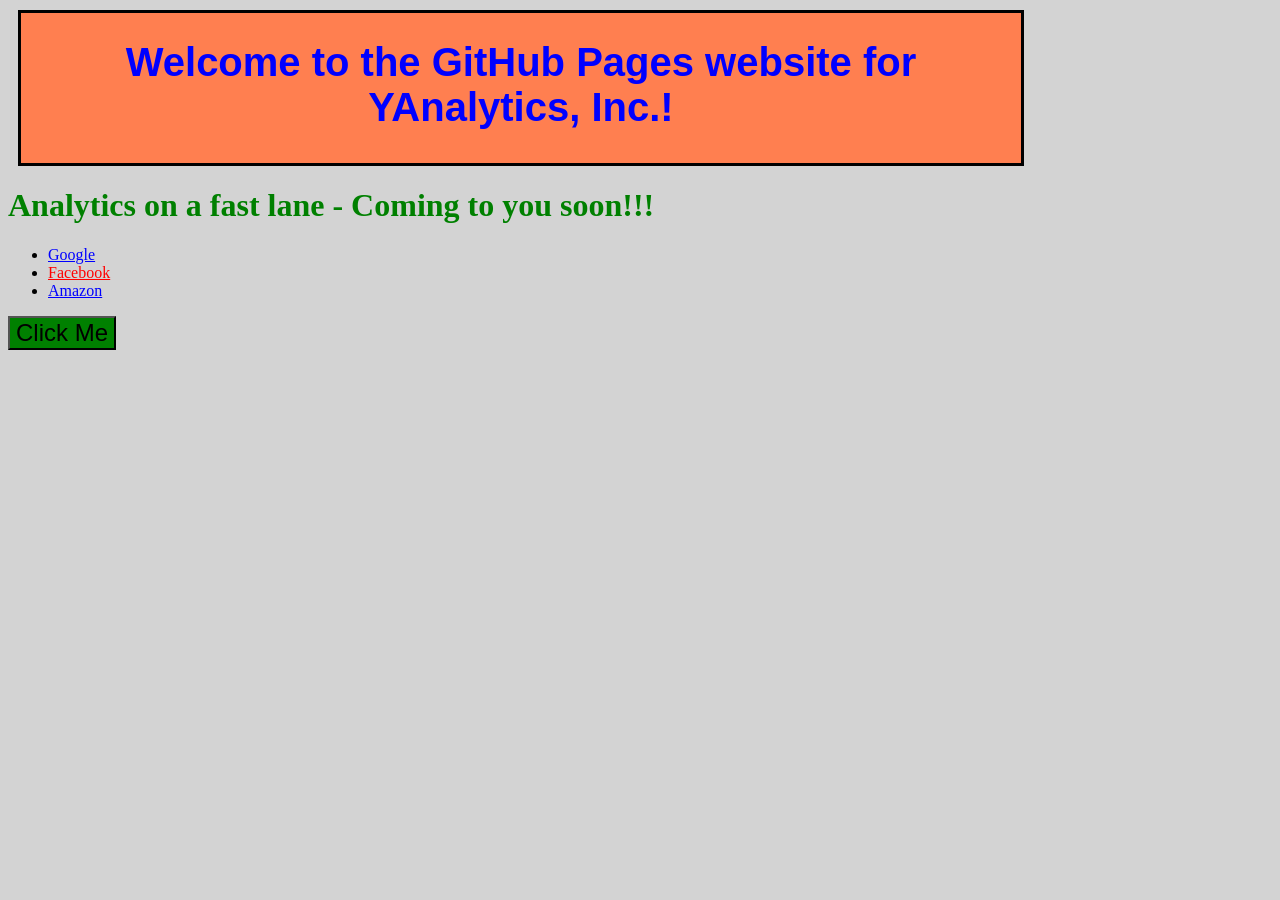
==== index.html @ 10d01d0e "Add new styles" ====
<!DOCTYPE html>
<html lang="en">
    <head>
        <title>
            YAnalytics, Inc. Site!
        </title>
        <link rel="stylesheet" href="styles.css">
    </head>
    <body>
        <div>
            <h1>Welcome to the GitHub Pages website for YAnalytics, Inc.!</h1>   
        </div>
                   
        <h1 id="foo">Analytics on a fast lane - Coming to you soon!!!</h1>
        <ul>
            <li><a href="https://google.com">Google</a></li>
            <li><a href="https://facebook.com">Facebook</a></li>
            <li><a href="https://amazon.com">Amazon</a></li>
        </ul>
        
        <!--
        <div id="container">
            <div>1. Text inside of a div to illustrate FLEXBOX.</div>
            <div>2. Text inside of a div to illustrate FLEXBOX.</div>
            <div>3. Text inside of a div to illustrate FLEXBOX.</div>
            <div>4. Text inside of a div to illustrate FLEXBOX.</div>
            <div>5. Text inside of a div to illustrate FLEXBOX.</div>
            <div>6. Text inside of a div to illustrate FLEXBOX.</div>   
        </div>  
        
        <div id="grid">
            <div class="grid-item">1</div>
            <div class="grid-item">2</div>
            <div class="grid-item">3</div>
            <div class="grid-item">4</div>
            <div class="grid-item">5</div>
            <div class="grid-item">6</div>
        </div>
        -->
        <button>Click Me</button>
    </body>
</html>
---- styles.css ----
h1 {
    color:blue; text-align: center;
}

div {
    background-color: coral;
    width: 1000px;
    height: 150px;
    padding: auto;
    margin: 10px;
    border: 3px solid black;
    font-family: Arial, sans-serif;
    font-size: 20px;
    font-weight: bold;
}

#foo {
    color: green; text-align: left;
}

a {
    color: blue;
}

a[href="https://facebook.com"] {
    color: red;
}

button {
    width: auto;
    height: auto;
    font-size: 24px;
    background-color: green;
}

button:hover {
    background-color: orange;
}

@media (min-width: 600px) {
    body {
        background-color: lightgray;
    }
}

@media (max-width: 599px) {
    body {
        background-color: red;
    }
}

#container {
    display: flex;
    flex-wrap: wrap;
}

#container > div {
    background-color: springgreen;
    width: 200px;
    padding: 20px;
    margin: 20px;
    font-size: 20px;
}

#grid {
    background-color: green;
    display: grid;
    padding: 20px;
    column-gap: 20px;
    row-gap: 10px;
    grid-template-columns: 200px 200px auto;
}

.grid-item {
    background-color: white;
    font-size: 20px;
    padding: 20px;
    text-align: center;
}
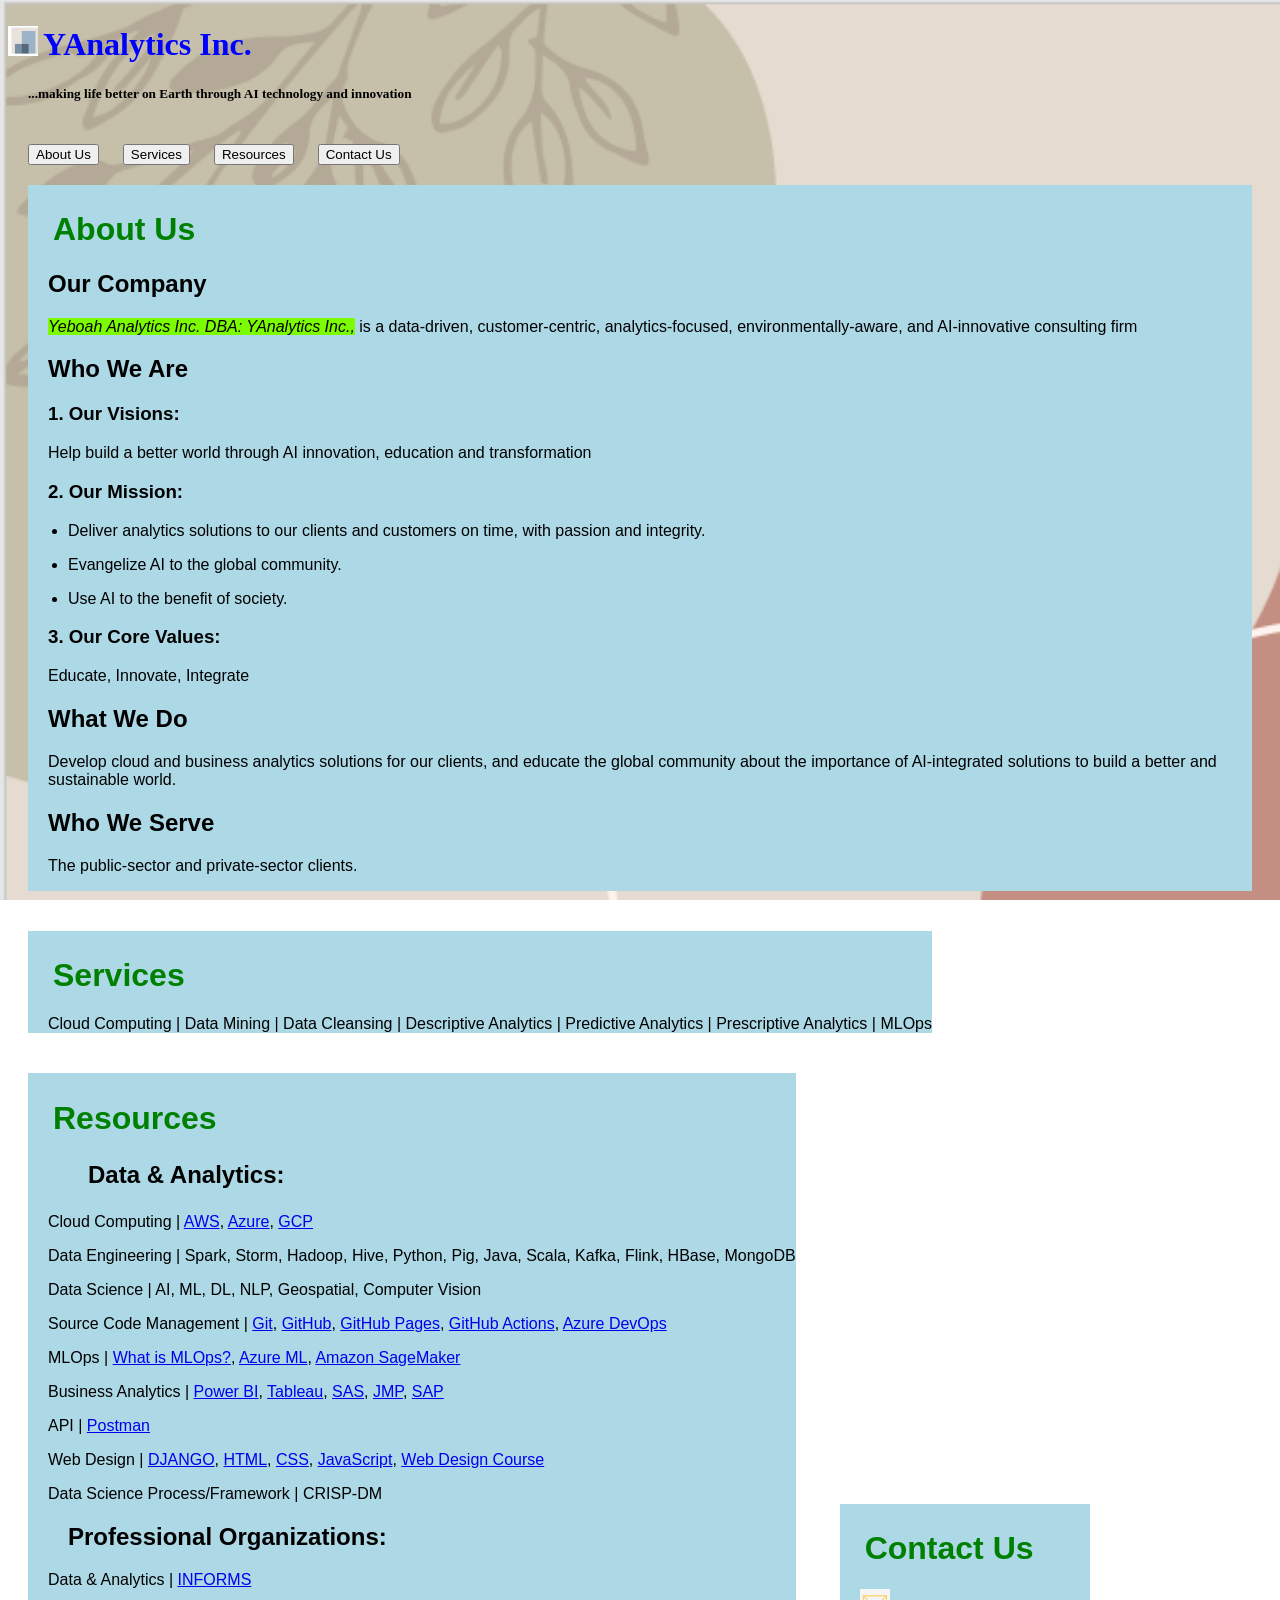
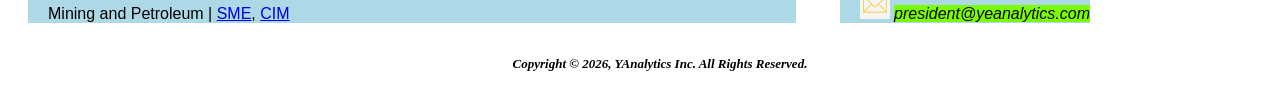
==== commit 59dcd911: "Add index.html file to root instead of homepage" ====
--- a/index.html
+++ b/index.html
@@ -1,42 +1,136 @@
 <!DOCTYPE html>
 <html lang="en">
     <head>
-        <title>
-            YAnalytics, Inc. Site!
-        </title>
-        <link rel="stylesheet" href="styles.css">
+        <meta charset="utf-8">
+        <meta name="viewport" content="width=device-width, initial-scale=1">
+        <link rel="yanalytics icon" href="../resources/ya-new-logo.ico">
+        <title>YAnalytics-Inc</title>
+        <img id="logo" src="../resources/ya-new-logo.png" alt="Logo" width="30" height="30">
+        <h1 id="title">YAnalytics Inc. 
+            <h5>...making life better on Earth through AI technology and innovation</h5>
+        </h1> 
+        <!--Add banner to webpage-->
+        <!--<hgroup><img id="banner" src="../resources/banner.jpg" alt="Banner" width="500" height="72"></hgroup>-->
+        
+        <link rel="stylesheet" href="../css/styles.css">
+        <style>
+            div {
+                display: inline-block; /*inline; none; inline-block;*/
+            }            
+        </style>
+        <script src="../javascript/script.js"></script>    
+        
     </head>
-    <body>
-        <div>
-            <h1>Welcome to the GitHub Pages website for YAnalytics, Inc.!</h1>   
+    <body>                
+        <button data-page="page1">About Us</button>
+        <button data-page="page2">Services</button>
+        <button data-page="page3">Resources</button>
+        <button data-page="page4">Contact Us</button>        
+        
+        <div id="page1">
+            <h1>About Us</h1>
+            <h2>Our Company</h2>  
+            <p><em>Yeboah Analytics Inc. DBA: YAnalytics Inc.,</em> 
+                is a data-driven, customer-centric, analytics-focused, environmentally-aware, and 
+                AI-innovative consulting firm
+            </p>
+            <h2>Who We Are</h2>       
+            <h3>
+                1. Our Visions: 
+            </h3>
+            <p>
+                Help build a better world through AI innovation, education and transformation
+            </p>
+            <h3>
+                2. Our Mission: 
+            </h3> 
+            <ul>
+                <li>Deliver analytics solutions to our clients and customers on time, with passion and integrity.</p></li>
+                <li>Evangelize AI to the global community.</p></li>
+                <li>Use AI to the benefit of society.</p></li>
+            </ul>   
+
+            <h3>3. Our Core Values:</h3>
+            <p>Educate, Innovate, Integrate</p>
+            <h2>What We Do</h2>  
+            <p>Develop cloud and business analytics solutions for our clients, and educate the global community 
+                about the importance of AI-integrated solutions to build a better and sustainable world.
+            </p>
+            <h2>Who We Serve</h2>  
+            <p>The public-sector and private-sector clients.</p>
         </div>
-                   
-        <h1 id="foo">Analytics on a fast lane - Coming to you soon!!!</h1>
-        <ul>
-            <li><a href="https://google.com">Google</a></li>
-            <li><a href="https://facebook.com">Facebook</a></li>
-            <li><a href="https://amazon.com">Amazon</a></li>
-        </ul>
-        
-        <!--
-        <div id="container">
-            <div>1. Text inside of a div to illustrate FLEXBOX.</div>
-            <div>2. Text inside of a div to illustrate FLEXBOX.</div>
-            <div>3. Text inside of a div to illustrate FLEXBOX.</div>
-            <div>4. Text inside of a div to illustrate FLEXBOX.</div>
-            <div>5. Text inside of a div to illustrate FLEXBOX.</div>
-            <div>6. Text inside of a div to illustrate FLEXBOX.</div>   
-        </div>  
-        
-        <div id="grid">
-            <div class="grid-item">1</div>
-            <div class="grid-item">2</div>
-            <div class="grid-item">3</div>
-            <div class="grid-item">4</div>
-            <div class="grid-item">5</div>
-            <div class="grid-item">6</div>
+           
+        <div id="page2">            
+            <h1>Services</h1>
+            <footer>                
+                Cloud Computing |
+                Data Mining |
+                Data Cleansing |
+                Descriptive Analytics |
+                Predictive Analytics |
+                Prescriptive Analytics |
+                MLOps                
+            </footer>
+        </div>         
+       
+        <div id="page3">
+            <h1>Resources</h1>
+            <footer>                
+                <hgroup><h2><p>Data & Analytics:</h2></p>
+                    Cloud Computing | <a href="https://aws.amazon.com">AWS</a>, 
+                        <a href="https://azure.microsoft.com">Azure</a>, 
+                        <a href="https://cloud.google.com">GCP</a></p>
+                    Data Engineering | Spark, Storm, Hadoop, Hive, Python, Pig, Java, Scala, Kafka, Flink, HBase, MongoDB </p>
+                    Data Science | AI, ML, DL, NLP, Geospatial, Computer Vision </p>
+                    Source Code Management | <a href="https://git-scm.com">Git</a>, <a href="https://github.com">GitHub</a>,  
+                        <a href="https://pages.github.com">GitHub Pages</a>,
+                        <a href="https://github.com/features/actions">GitHub Actions</a>,
+                        <a href="https://azure.microsoft.com/en-us/products/devops">Azure DevOps</a></p>
+                    MLOps | <a href="https:dlab.berkeley.edu/news/what-mlops-introduction-world-machine-learning-operations">What is MLOps?</a>, 
+                        <a href="https://learn.microsoft.com/en-us/azure/machine-learning/concept-model-management-and-deployment">
+                        Azure ML</a>, 
+                        <a href="https://aws.amazon.com/sagemaker/">Amazon SageMaker</a> </p>
+                    Business Analytics | <a href="https://powerbi.microsoft.com">Power BI</a>,
+                        <a href="https://www.tableau.com">Tableau</a>, 
+                        <a href="https://www.sas.com/">SAS</a>,
+                        <a href="https://www.jmp.com/en_us">JMP</a>,
+                        <a href="https://www.sap.com">SAP</a></p>
+                    API | <a href="https://www.postman.com">Postman</a></p>
+                    Web Design | <a href="https://www.djangoproject.com">DJANGO</a>, 
+                        <a href="https://www.w3schools.com/html/">HTML</a>,
+                        <a href="https://www.w3schools.com/css/">CSS</a>,
+                        <a href="https://www.w3schools.com/js/">JavaScript</a>, 
+                        <a href="https://cs50.harvard.edu/extension/web">Web Design Course</a></p>
+                    Data Science Process/Framework | CRISP-DM </p>
+                </hgroup>
+            </footer>
+            <footer>
+                <hgroup><h2>Professional Organizations:</h2></p>
+                    Data & Analytics | <a href="https://www.informs.org">INFORMS</a> </p>
+                    Mining and Petroleum | <a href="https://www.smenet.org">SME</a>, 
+                    <a href="https://www.cim.org">CIM</a> 
+                </hgroup>      
+            </footer>
+
         </div>
-        -->
-        <button>Click Me</button>
+
+        <div id="page4">
+            <h1>Contact Us</h1>
+                <footer> 
+                    <address>
+                        <img  id="email" src="../resources/email.svg" alt="Logo" >
+                        <em> president@yeanalytics.com </em>                    
+                    </address>                     
+                </footer> 
+
+        </div>
+
+        <!--add copyright-->
+        <footer>              
+            <p id="copyright">Copyright &copy; <span id="year"></span>, YAnalytics Inc. All Rights Reserved.</p>
+        </footer>
+        <script>
+            document.getElementById("year").innerHTML = new Date().getFullYear();
+        </script>
     </body>
-</html>
+</html>
--- a/css/styles.css
+++ b/css/styles.css
@@ -0,0 +1,130 @@
+body {
+    /* background: url("../resources/banner.jpg"); */
+    background-image: url("../resources/banner2.png");
+    background-attachment: fixed;
+    background-repeat: no-repeat;
+    background-size: cover;
+}
+
+div {
+    background-color: lightblue;/* antiquewhite;*/ 
+    width: auto;
+    height: auto;
+    padding: auto;
+    margin: 20px;
+    /*font-size: 20px;*/
+    font-family: sans-serif;
+}
+
+h1 {
+    /*border: 10px dashed darkgoldenrod;*/
+    padding: 5px;
+    padding-bottom: 0px;
+    width: auto;
+    color: green;/*darkblue; blue; green; brown;*/
+}
+
+h5 {
+    /*border: 10px dashed darkgoldenrod;*/
+    padding: 0px;/*0px 0px 0px 20px; /*top,right,bottom,left*/
+    padding-left: 20px;
+}
+
+button {
+    /*color: blue;*/
+    margin-left: 20px;
+    margin-top: 20px;
+}
+
+#logo {
+    float: left;
+    padding-right: 5px;
+    padding-top: 5px;
+}
+
+#title {
+    color: blue;/*blue; darkgreen; */
+}
+
+h1, h2, h3, p, footer{
+    margin-left: 20px;
+}
+a:hover {
+    background: gold;    
+}
+
+a:active {
+    background: green;
+    color: white;    
+}
+
+a:visited {
+    background: aqua;    
+}
+
+#vision {
+    background-color: whitesmoke; 
+    width: auto;
+    height: auto;
+    padding: auto;
+    margin: 20px;
+    /*font-size: 20px;*/
+    font-family: sans-serif;
+}
+
+q, em { 
+    background: lawngreen;
+}
+
+#copyright {
+    font-size: small;
+    font-style: italic;
+    font-weight: bold;
+    text-align: center;
+}
+
+#email {
+    background-color: whitesmoke; 
+    width: 30px;
+    height: 30px; 
+}
+
+/* Using DIV container class to align image and text*/
+.container {
+    display: flex;
+    align-items: center;
+    /*justify-content: center;*/
+}
+
+img {
+    max-width: 100%;
+}
+
+.image {
+    background-color: whitesmoke;
+    width: 30px;
+    height: 30px;
+    flex-basis: auto;
+    order: 0;
+}
+
+.text {
+    font-size: medium;
+    font-style: italic;    
+}
+
+/* for id=container*/
+#container {
+    display: flex;
+    align-items: center; 
+}
+
+#container img {
+    margin-right: 0px;
+    margin-left: 10px;
+    width: 30px;
+    height: 30px;
+    background-color: whitesmoke;/* whitesmoke; black;*/
+    display: flex;
+    align-items: center;
+}
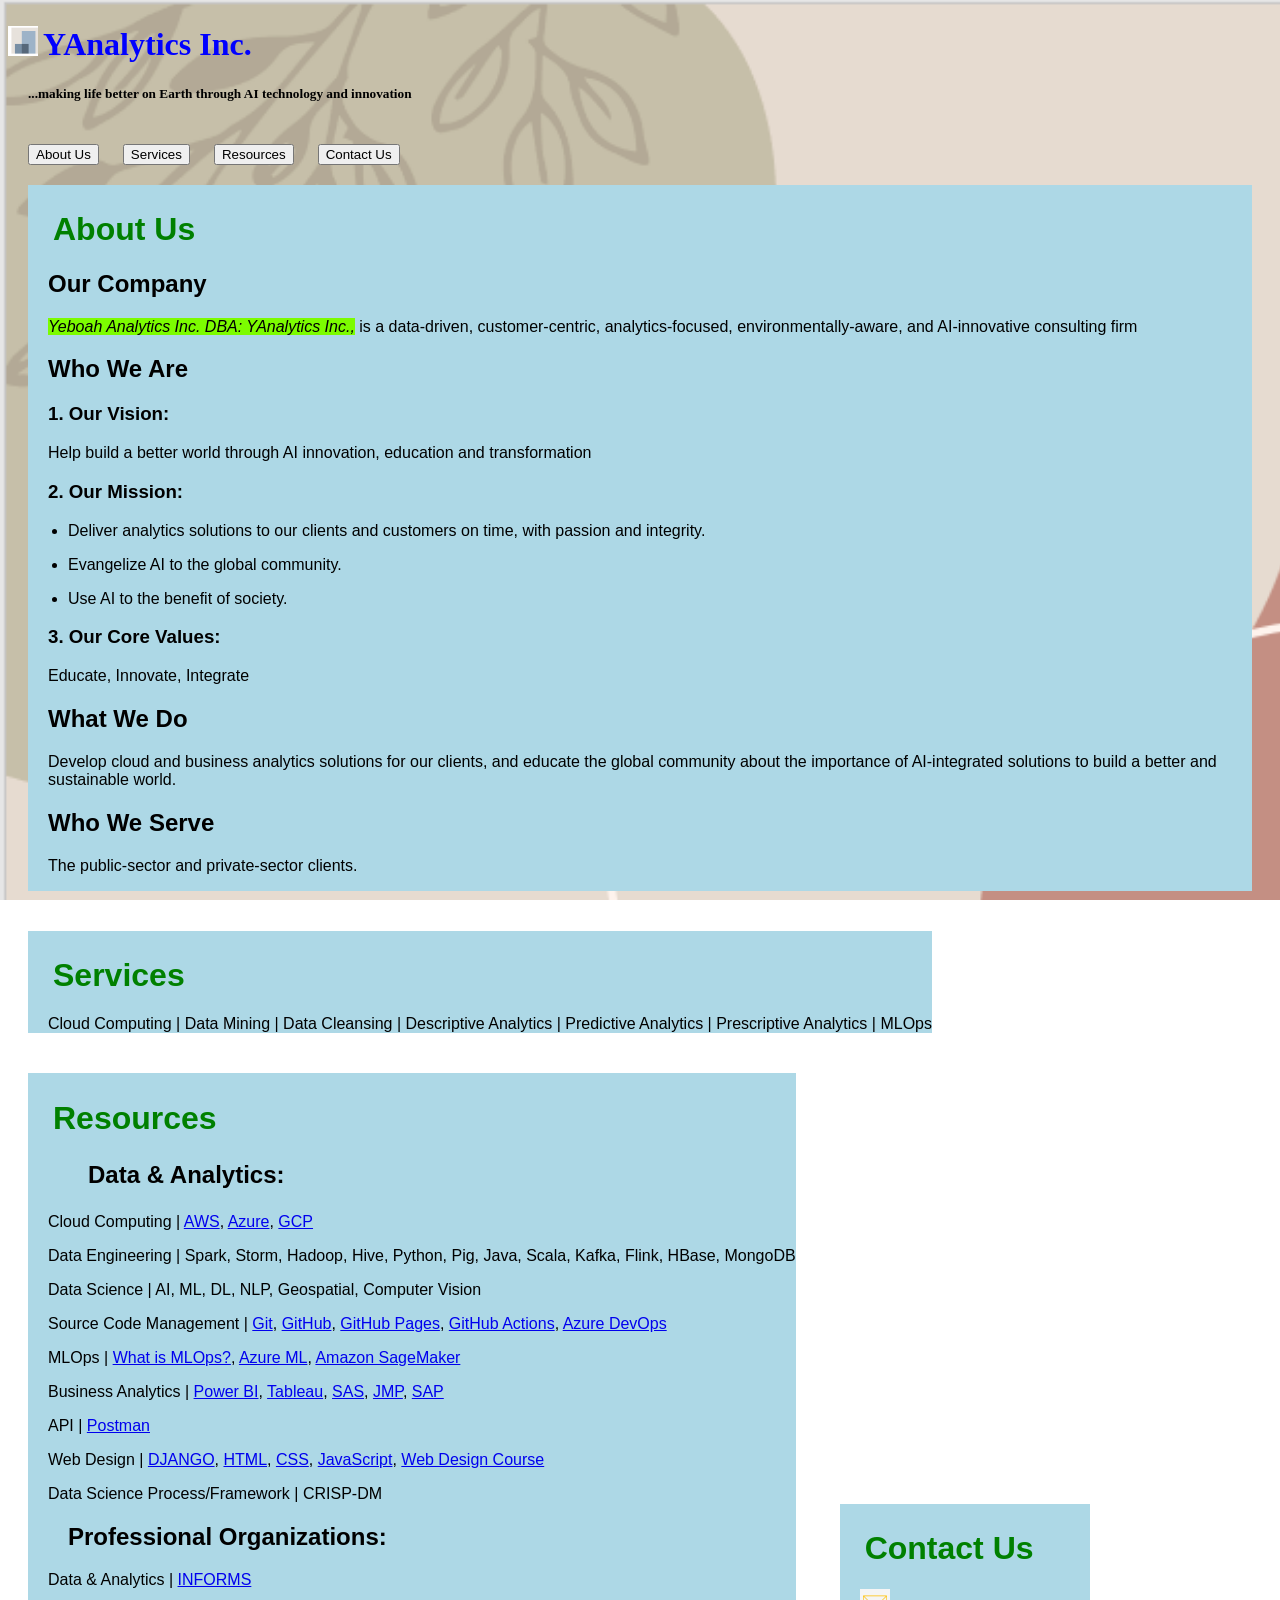
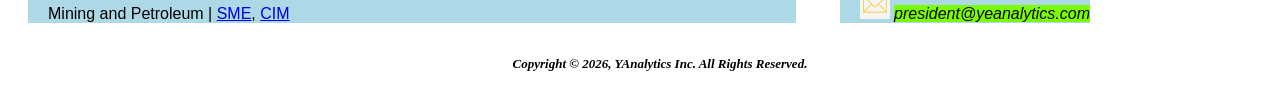
==== commit 1f0b6924: "Change visions to vision" ====
--- a/index.html
+++ b/index.html
@@ -3,22 +3,22 @@
     <head>
         <meta charset="utf-8">
         <meta name="viewport" content="width=device-width, initial-scale=1">
-        <link rel="yanalytics icon" href="../resources/ya-new-logo.ico">
+        <link rel="yanalytics icon" href="./resources/ya-new-logo.ico">
         <title>YAnalytics-Inc</title>
-        <img id="logo" src="../resources/ya-new-logo.png" alt="Logo" width="30" height="30">
+        <img id="logo" src="./resources/ya-new-logo.png" alt="Logo" width="30" height="30">
         <h1 id="title">YAnalytics Inc. 
             <h5>...making life better on Earth through AI technology and innovation</h5>
         </h1> 
         <!--Add banner to webpage-->
         <!--<hgroup><img id="banner" src="../resources/banner.jpg" alt="Banner" width="500" height="72"></hgroup>-->
         
-        <link rel="stylesheet" href="../css/styles.css">
+        <link rel="stylesheet" href="./css/styles.css">
         <style>
             div {
                 display: inline-block; /*inline; none; inline-block;*/
             }            
         </style>
-        <script src="../javascript/script.js"></script>    
+        <script src="./javascript/script.js"></script>    
         
     </head>
     <body>                
@@ -36,7 +36,7 @@
             </p>
             <h2>Who We Are</h2>       
             <h3>
-                1. Our Visions: 
+                1. Our Vision: 
             </h3>
             <p>
                 Help build a better world through AI innovation, education and transformation
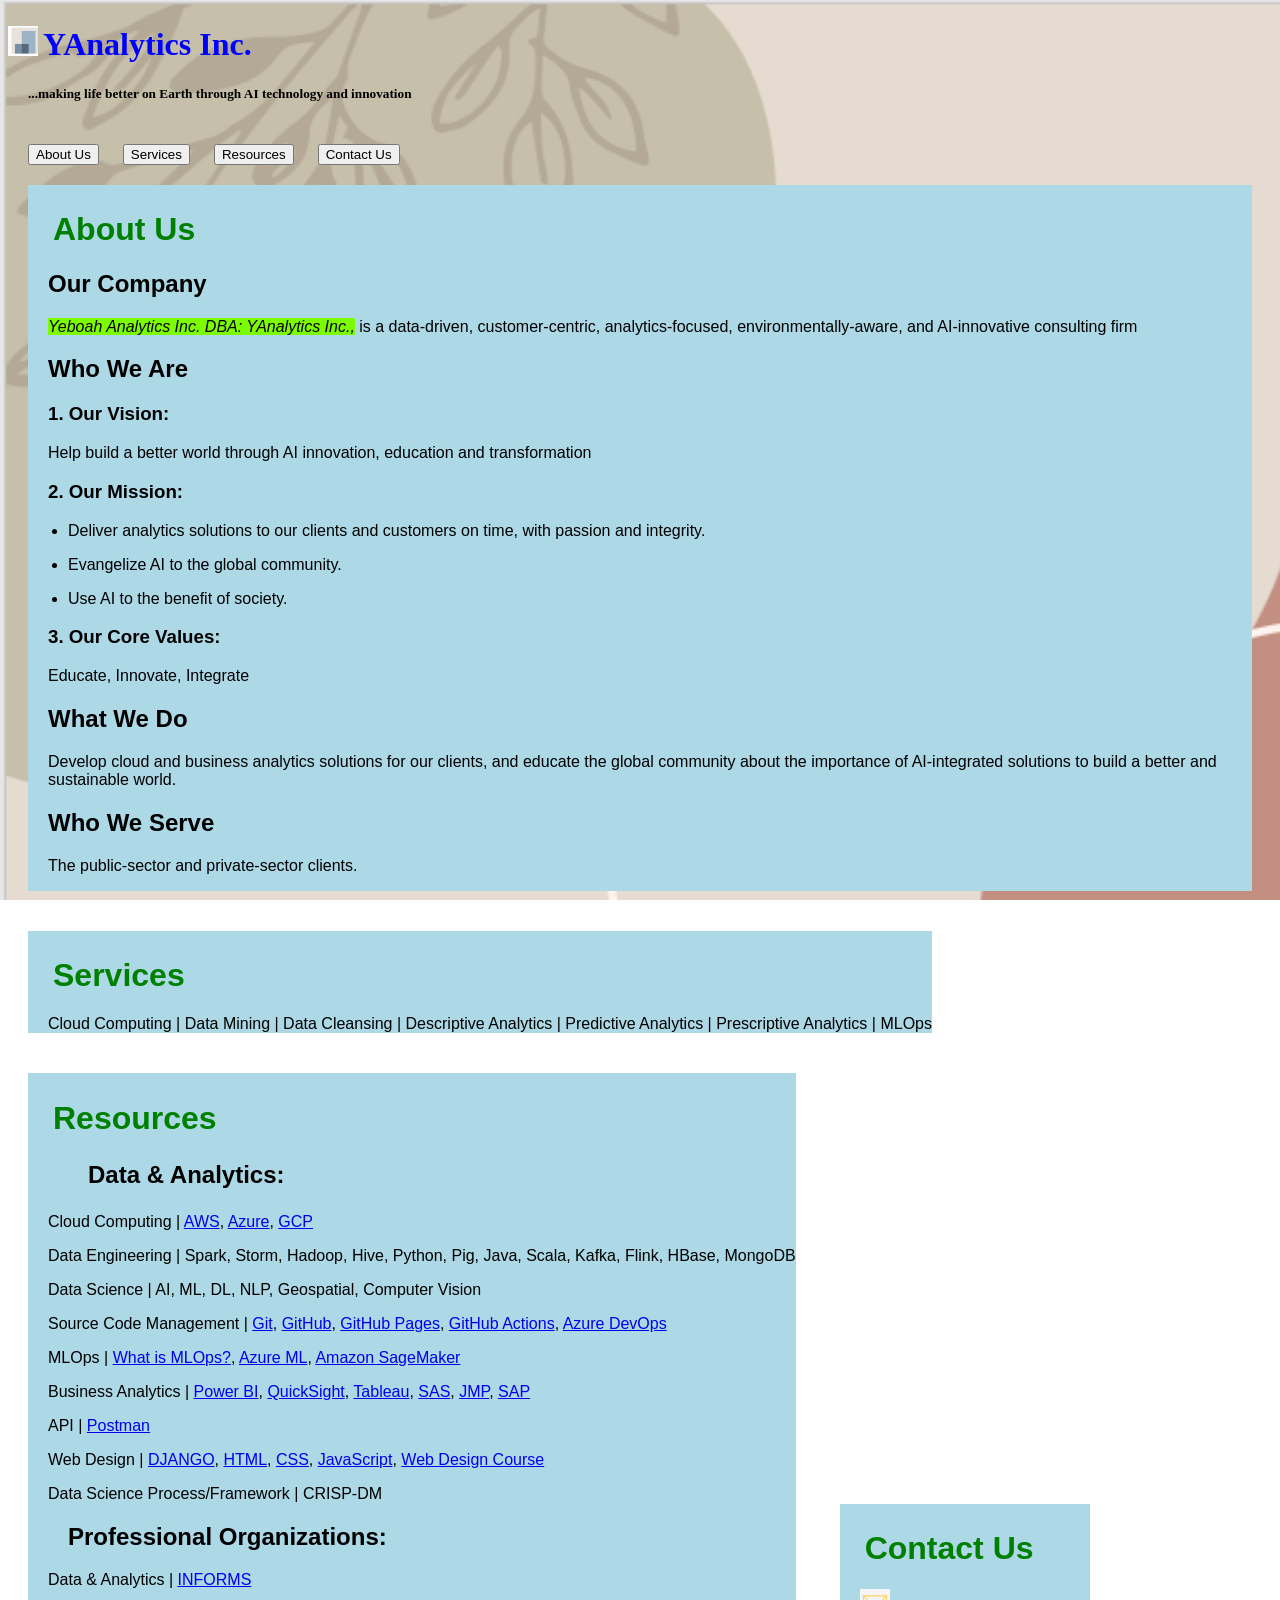
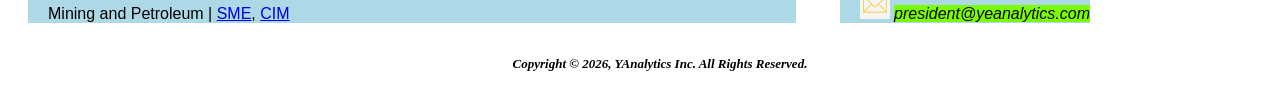
==== commit 390f2dbd: "Add Amazon QuickSight link" ====
--- a/index.html
+++ b/index.html
@@ -3,6 +3,15 @@
     <head>
         <meta charset="utf-8">
         <meta name="viewport" content="width=device-width, initial-scale=1">
+        <!-- Google tag (gtag.js) -->
+        <script async src="https://www.googletagmanager.com/gtag/js?id=G-WMXK50B1TH"></script>
+        <script>
+            window.dataLayer = window.dataLayer || [];
+            function gtag(){dataLayer.push(arguments);}
+            gtag('js', new Date());
+
+            gtag('config', 'G-WMXK50B1TH');
+        </script>
         <link rel="yanalytics icon" href="./resources/ya-new-logo.ico">
         <title>YAnalytics-Inc</title>
         <img id="logo" src="./resources/ya-new-logo.png" alt="Logo" width="30" height="30">
@@ -91,6 +100,7 @@
                         Azure ML</a>, 
                         <a href="https://aws.amazon.com/sagemaker/">Amazon SageMaker</a> </p>
                     Business Analytics | <a href="https://powerbi.microsoft.com">Power BI</a>,
+                        <a href="https://aws.amazon.com/QuickSight">QuickSight</a>,
                         <a href="https://www.tableau.com">Tableau</a>, 
                         <a href="https://www.sas.com/">SAS</a>,
                         <a href="https://www.jmp.com/en_us">JMP</a>,
